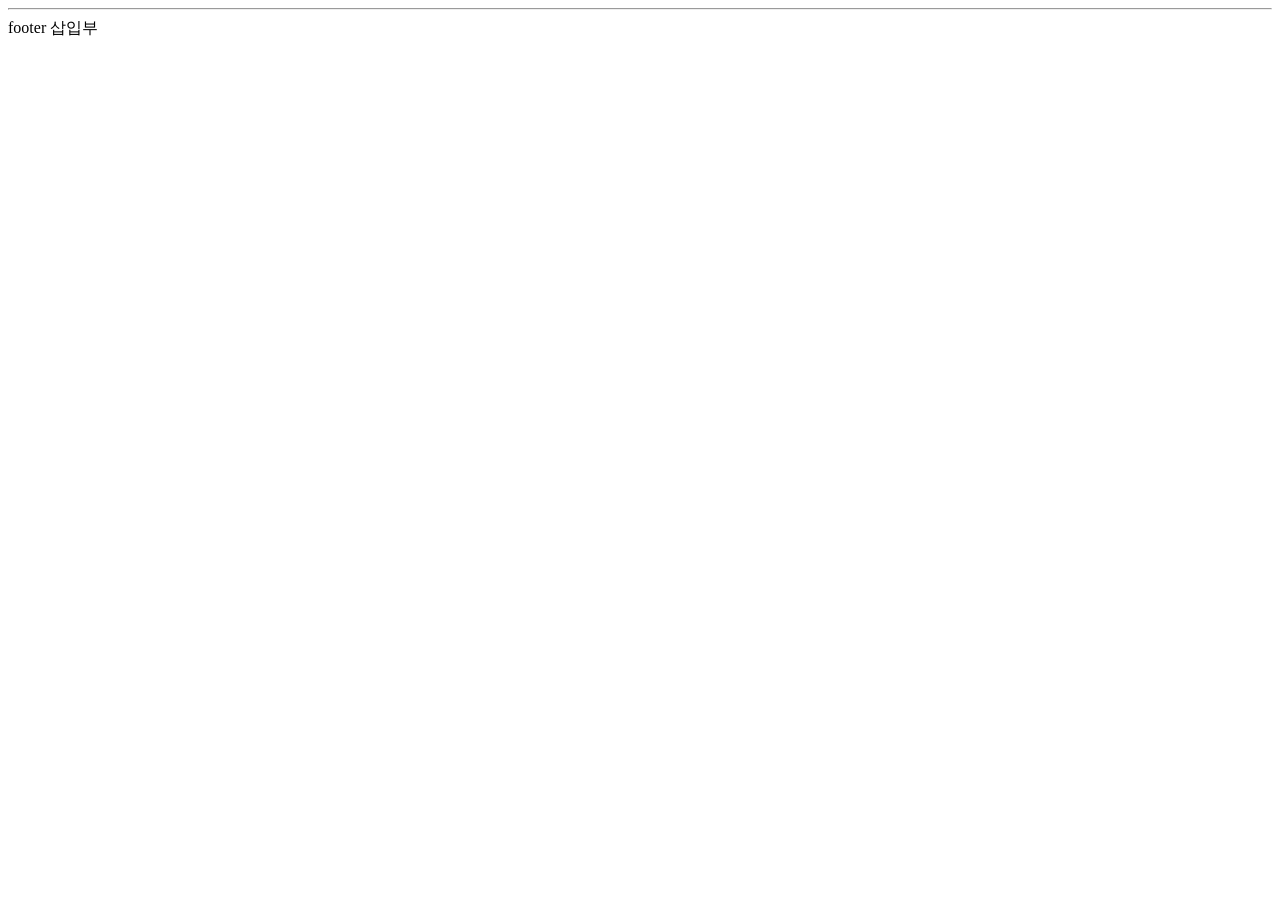
==== src/main/resources/templates/footer.html @ efe25ab4 "#8 - view 기본 골격 작성 -header, footer 타임리프로 심기" ====
<!doctype html>
<html lang="ko" xmlns:th="http://www.thymeleaf.org">
<head>
    <meta charset="UTF-8">
    <title>Document</title>
</head>
<body>
    <footer id="footer">
        <hr>
        footer 삽입부
    </footer>
</body>
</html>
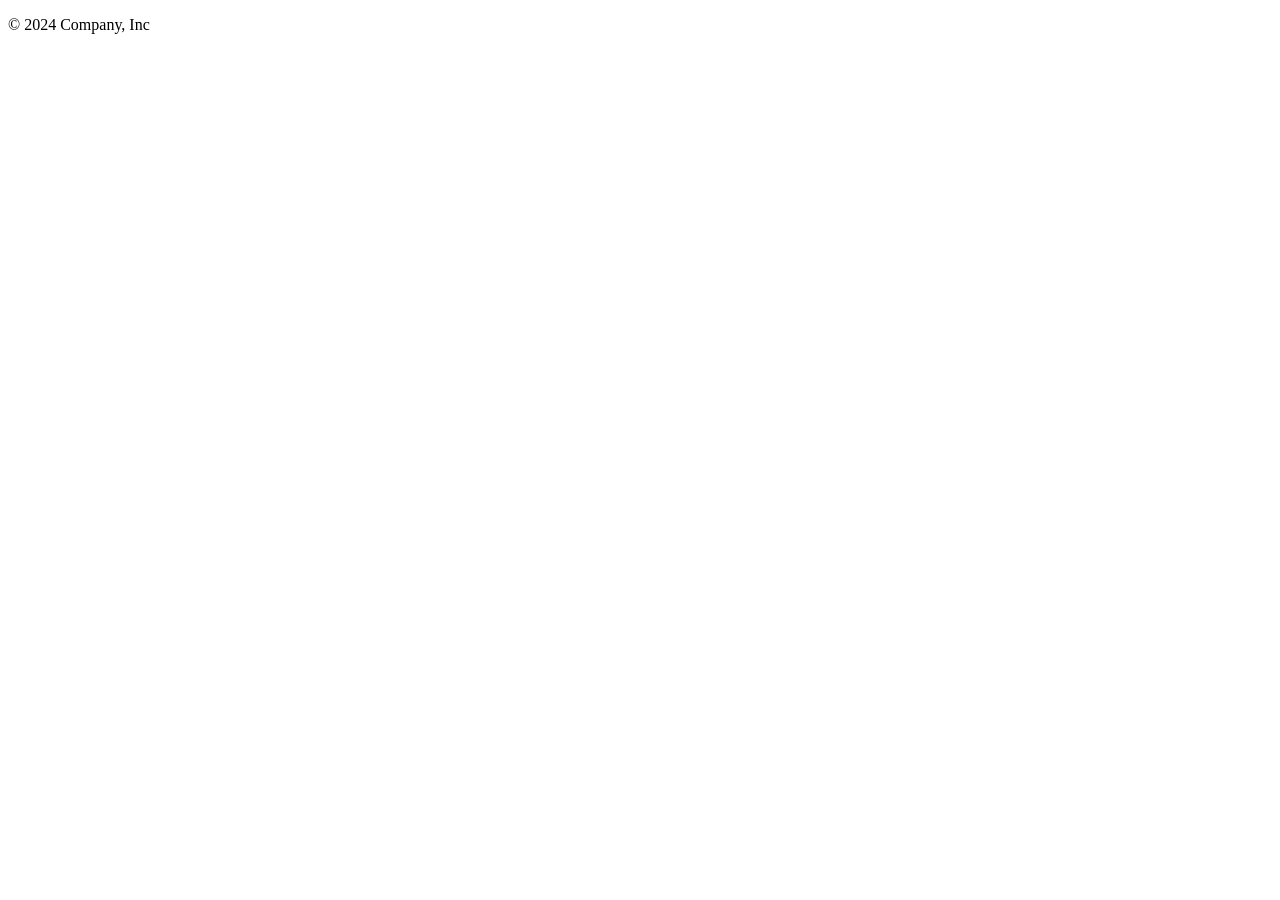
==== commit 5935851c: "#8 - 뷰 decoupled logic 이용해서 레이아웃 정함" ====
--- a/src/main/resources/templates/footer.html
+++ b/src/main/resources/templates/footer.html
@@ -5,9 +5,20 @@
     <title>Document</title>
 </head>
 <body>
-    <footer id="footer">
-        <hr>
-        footer 삽입부
-    </footer>
+<footer class="d-flex flex-wrap justify-content-between align-items-center py-3 my-4 border-top" id="footer">
+    <p class="col-md-4 mb-0 text-body-secondary">© 2024 Company, Inc</p>
+
+    <a href="/" class="col-md-4 d-flex align-items-center justify-content-center mb-3 mb-md-0 me-md-auto link-body-emphasis text-decoration-none">
+        <svg class="bi me-2" width="40" height="32"><use xlink:href="#bootstrap"></use></svg>
+    </a>
+
+    <!--        <ul class="nav col-md-4 justify-content-end">-->
+    <!--            <li class="nav-item"><a href="#" class="nav-link px-2 text-body-secondary">Home</a></li>-->
+    <!--            <li class="nav-item"><a href="#" class="nav-link px-2 text-body-secondary">Features</a></li>-->
+    <!--            <li class="nav-item"><a href="#" class="nav-link px-2 text-body-secondary">Pricing</a></li>-->
+    <!--            <li class="nav-item"><a href="#" class="nav-link px-2 text-body-secondary">FAQs</a></li>-->
+    <!--            <li class="nav-item"><a href="#" class="nav-link px-2 text-body-secondary">About</a></li>-->
+    <!--        </ul>-->
+</footer>
 </body>
 </html>
